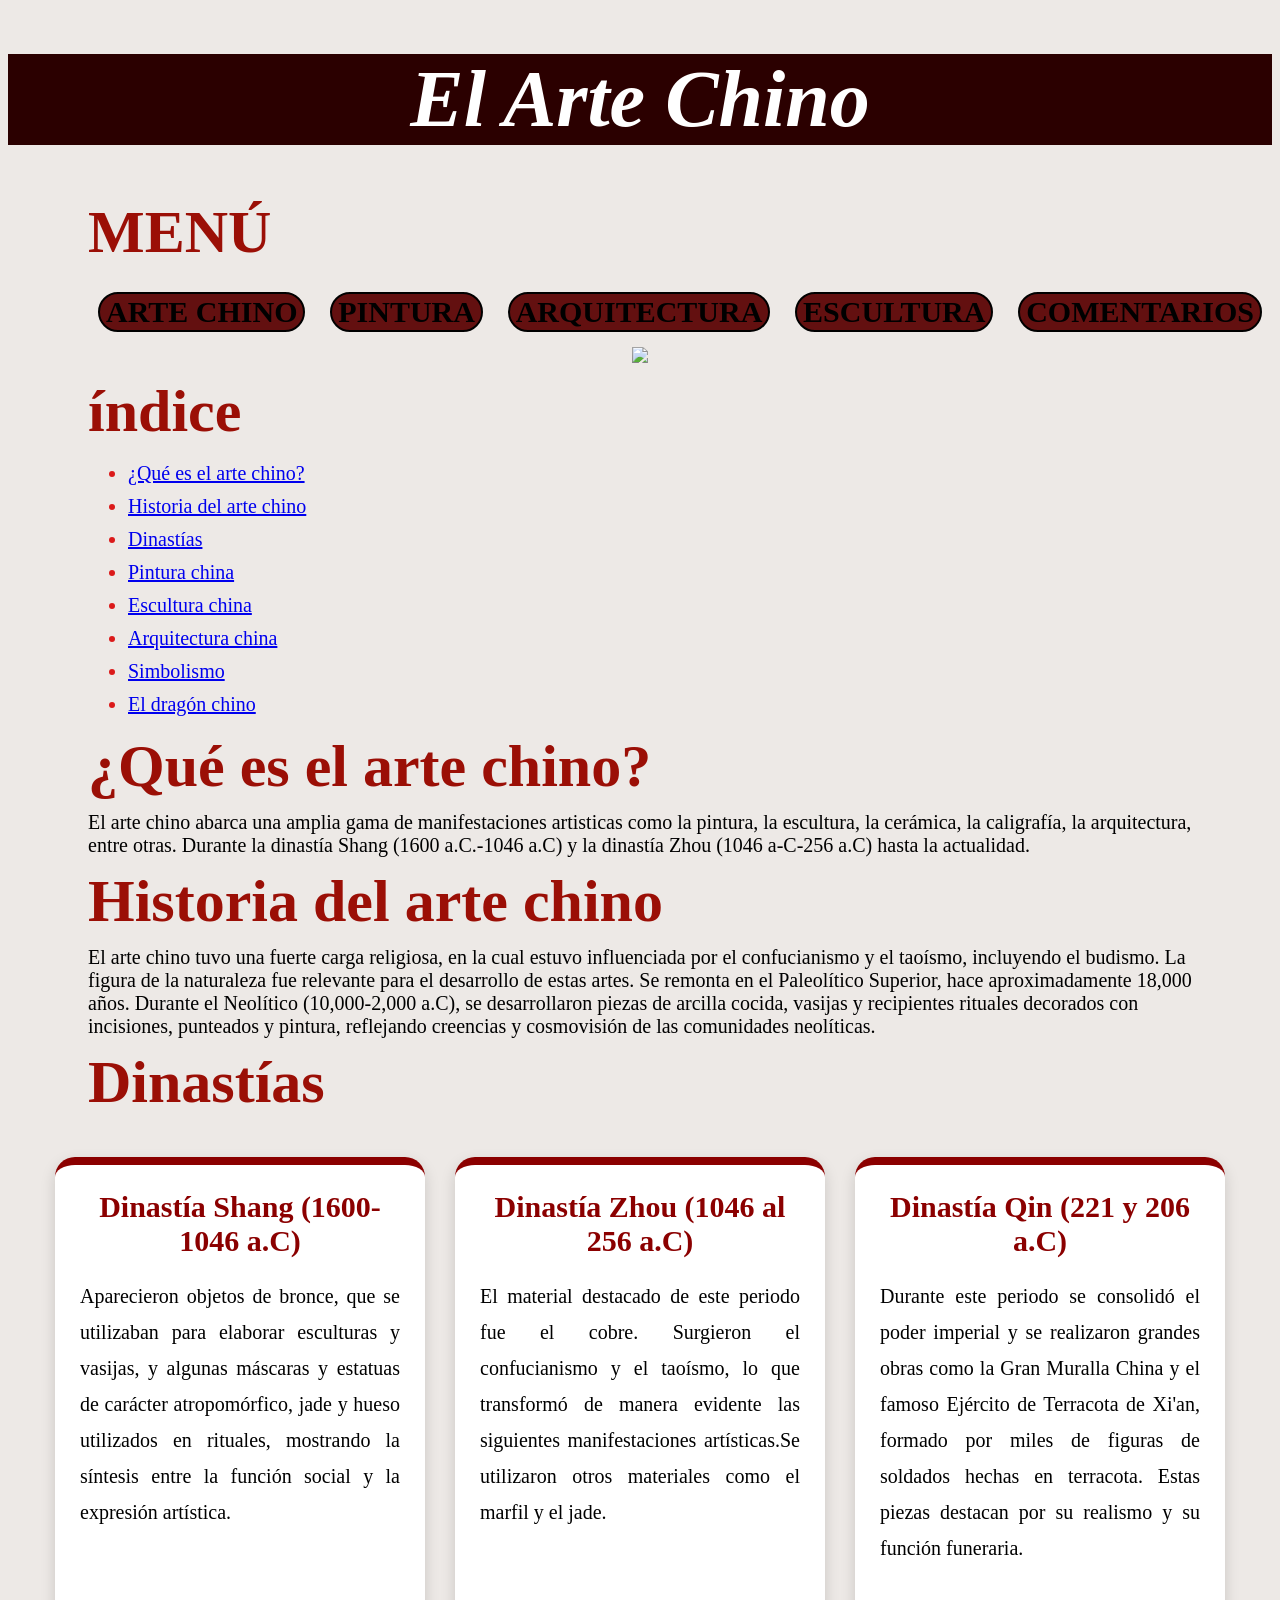
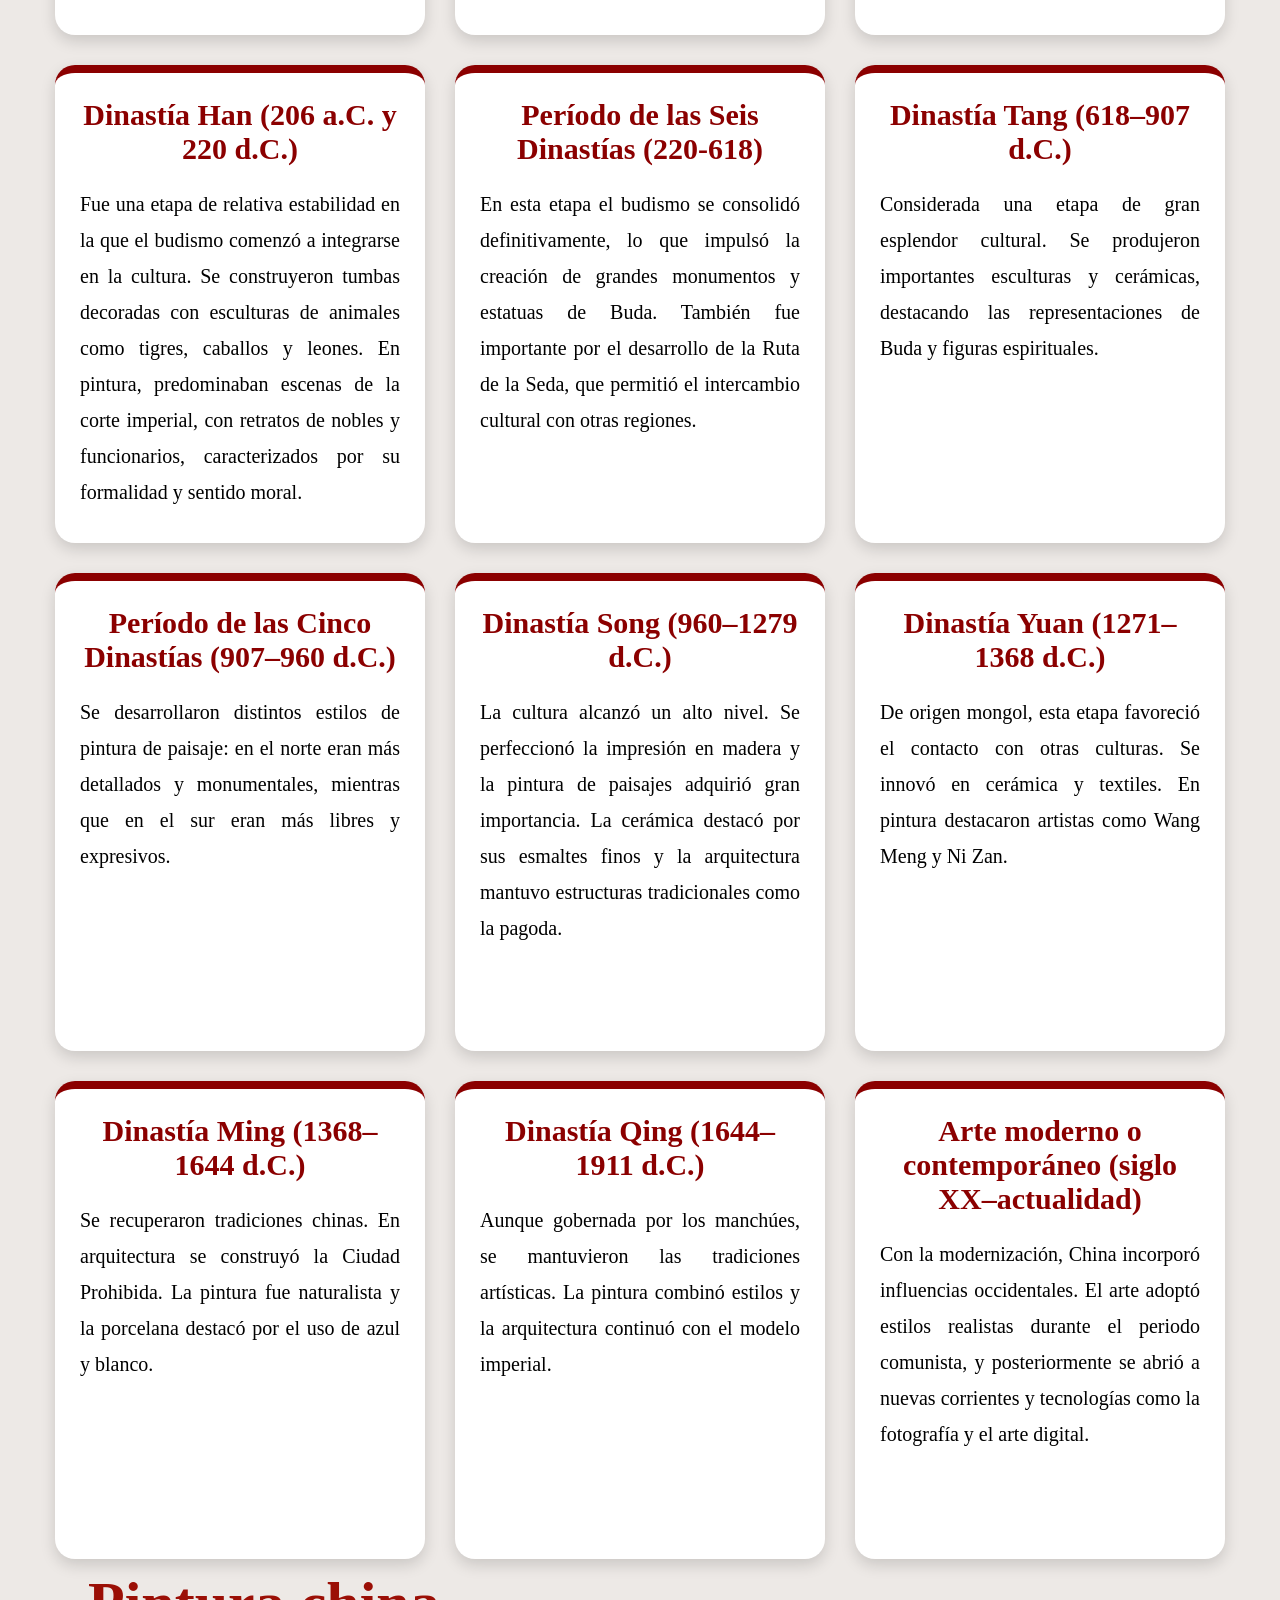
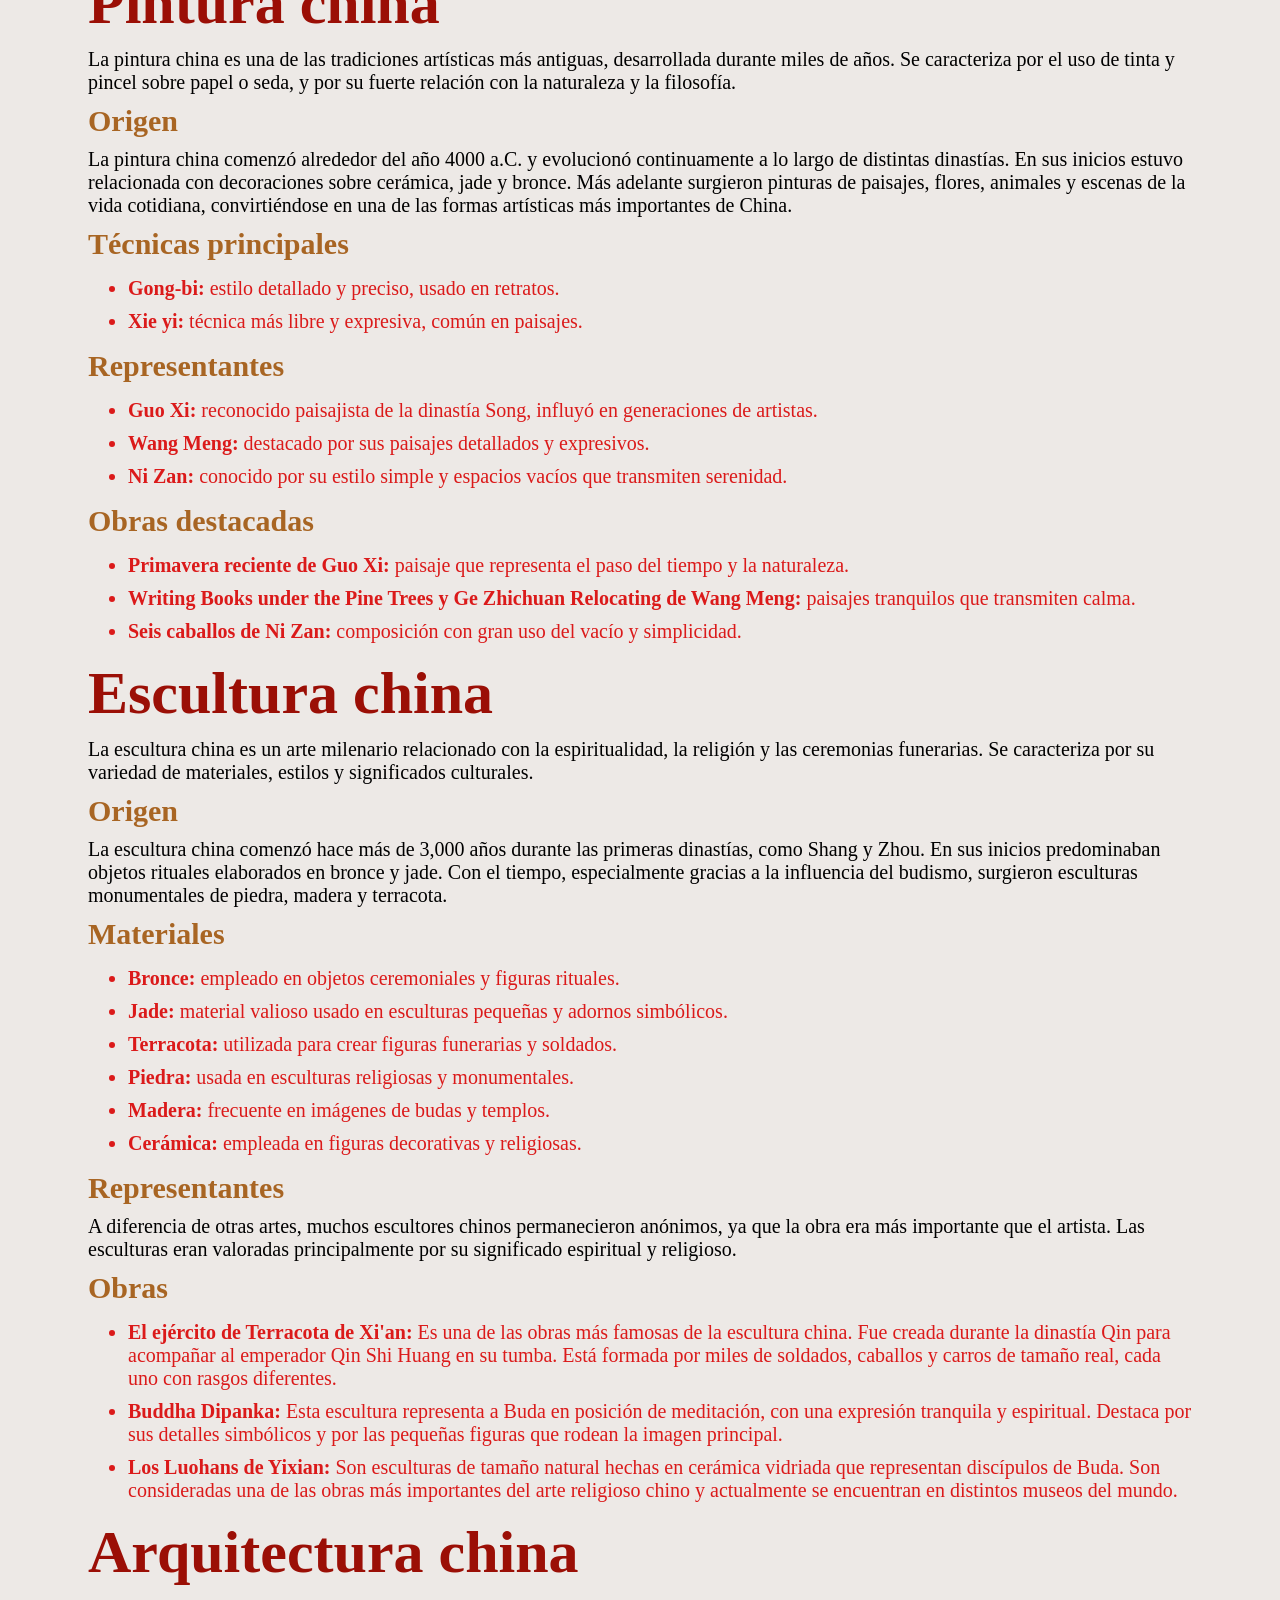
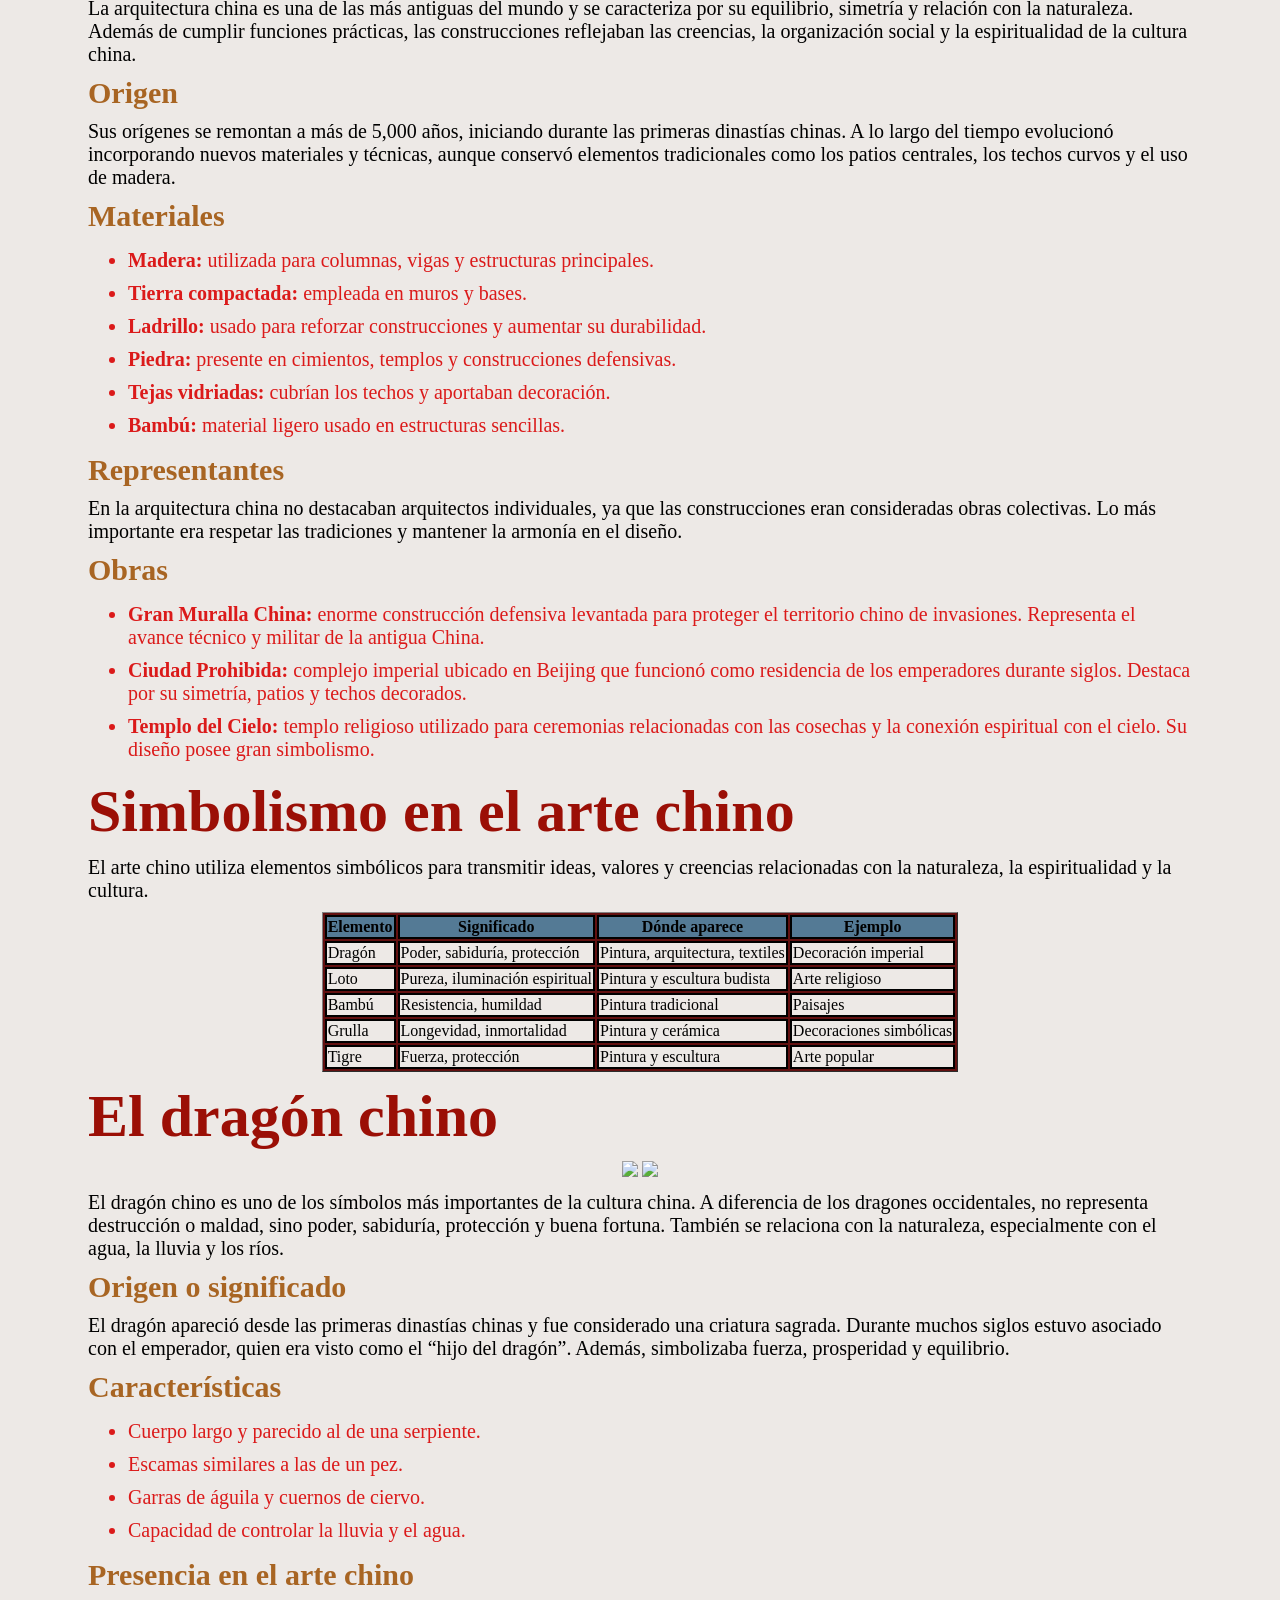
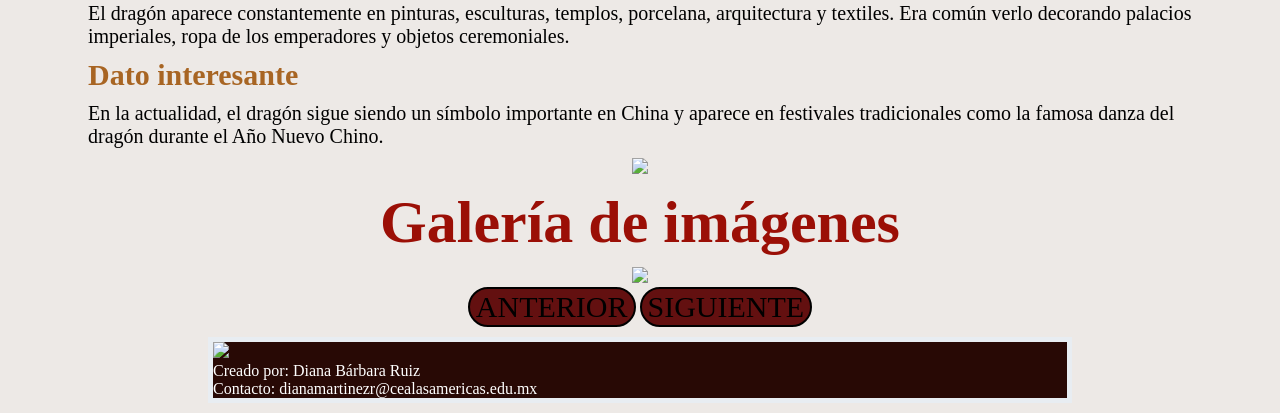
==== index.html @ c77470b2 "Add files via upload" ====
<!DOCTYPE html>
<html>
    <head>
        <title>El Arte Chino</title>
          <link rel="stylesheet" href="css-style.css">
          <script src="js-script.js"></script>
    </head>
    <body>
        <header>
            <h1 align="center"><b><i>El Arte Chino</i></b></h1>
        <h2>MENÚ</h2>
        <div class="btn">
            <a href="index.html"><button><b>ARTE CHINO</b></button></a>
            <a href="PINTURA.html"><button><b>PINTURA</b></button></a>
            <a href="ARQUITECTURA.html"><button><b>ARQUITECTURA</b></button></a>
            <a href="ESCULTURA.html"><button><b>ESCULTURA</b></button></a>
            <a href="CONTACTO Y COMENTARIOS.html"><button><b>COMENTARIOS</b></button></a>
            </div>
        <div text align="center">
        <img src="img\Dragon's Majesty.jpg" width="350">
        </div>
        <h2>índice</h2>
        <nav>
            <ul>
            <li><a href="#arte">¿Qué es el arte chino?</a></li>
            <li><a href="#historia">Historia del arte chino</a></li>
            <li><a href="#dinastías">Dinastías</a></li>
            <li><a href="#pintura">Pintura china</a></li>
            <li><a href="#escultura">Escultura china</a></li>
            <li><a href="#arquitectura">Arquitectura china</a></li>
            <li><a href="#simbolismo">Simbolismo</a></li>
            <li><a href="dragón">El dragón chino</a></li>
            </ul>
        </nav>
        </header>
        <main>
            <section id="arte">
                <h2>¿Qué es el arte chino?</h2>
                <p>El arte chino abarca una amplia gama de manifestaciones artisticas como la pintura, la escultura, la cerámica, la caligrafía, la arquitectura, entre otras. Durante la dinastía Shang (1600 a.C.-1046 a.C) y la dinastía Zhou (1046 a-C-256 a.C) hasta la actualidad.</p>
            </section>
            <section id="historia">
                <h2>Historia del arte chino</h2>
                <p>El arte chino tuvo una fuerte carga religiosa, en la cual estuvo influenciada por el confucianismo y el taoísmo, incluyendo el budismo. La figura de la naturaleza fue relevante para el desarrollo de estas artes. Se remonta en el Paleolítico Superior, hace aproximadamente 18,000 años. Durante el Neolítico (10,000-2,000 a.C), se desarrollaron piezas de arcilla cocida, vasijas y recipientes rituales decorados con incisiones, punteados y pintura, reflejando creencias y cosmovisión de las comunidades neolíticas.</p>
            </section>
            <section id="dinastías">
                <h2>Dinastías</h2>
                <div class="contenedor">
            <article class="box">
                <h4>Dinastía Shang (1600-1046 a.C)</h4>
                <p>Aparecieron objetos de bronce, que se utilizaban para elaborar esculturas y vasijas, y algunas máscaras y estatuas de carácter atropomórfico, jade y hueso utilizados en rituales, mostrando la síntesis entre la función social y la expresión artística.</p>
            </article>
            <article class="box">
                <h4>Dinastía Zhou (1046 al 256 a.C)</h4>
                <p>El material destacado de este periodo fue el cobre. Surgieron el confucianismo y el taoísmo, lo que transformó de manera evidente las siguientes manifestaciones artísticas.Se utilizaron otros materiales como el marfil y el jade.</p>
            </article>
            <article class="box">
                <h4>Dinastía Qin (221 y 206 a.C)</h4>
                <p>Durante este periodo se consolidó el poder imperial y se realizaron grandes obras como la Gran Muralla China y el famoso Ejército de Terracota de Xi'an, formado por miles de figuras de soldados hechas en terracota. Estas piezas destacan por su realismo y su función funeraria.</p>
            </article>
            <article class="box">
                <h4>Dinastía Han (206 a.C. y 220 d.C.)</h4>
                <p>Fue una etapa de relativa estabilidad en la que el budismo comenzó a integrarse en la cultura. Se construyeron tumbas decoradas con esculturas de animales como tigres, caballos y leones. En pintura, predominaban escenas de la corte imperial, con retratos de nobles y funcionarios, caracterizados por su formalidad y sentido moral.</p>
            </article>
            <article class="box">
                <h4>Período de las Seis Dinastías (220-618)</h4>
                <p>En esta etapa el budismo se consolidó definitivamente, lo que impulsó la creación de grandes monumentos y estatuas de Buda. También fue importante por el desarrollo de la Ruta de la Seda, que permitió el intercambio cultural con otras regiones.</p>
            </article>
            <article class="box">
                <h4>Dinastía Tang (618–907 d.C.)</h4>
                <p>Considerada una etapa de gran esplendor cultural. Se produjeron importantes esculturas y cerámicas, destacando las representaciones de Buda y figuras espirituales.</p>
            </article>
            <article class="box">
                <h4>Período de las Cinco Dinastías (907–960 d.C.)</h4>
                <p>Se desarrollaron distintos estilos de pintura de paisaje: en el norte eran más detallados y monumentales, mientras que en el sur eran más libres y expresivos.</p>
            </article>
            <article class="box">
                <h4>Dinastía Song (960–1279 d.C.)</h4>
                <p>La cultura alcanzó un alto nivel. Se perfeccionó la impresión en madera y la pintura de paisajes adquirió gran importancia. La cerámica destacó por sus esmaltes finos y la arquitectura mantuvo estructuras tradicionales como la pagoda.</p>
            </article>
            <article class="box">
                <h4>Dinastía Yuan (1271–1368 d.C.)</h4>
                <p>De origen mongol, esta etapa favoreció el contacto con otras culturas. Se innovó en cerámica y textiles. En pintura destacaron artistas como Wang Meng y Ni Zan.</p>
            </article>
            <article class="box">
                <h4>Dinastía Ming (1368–1644 d.C.)</h4>
                <p>Se recuperaron tradiciones chinas. En arquitectura se construyó la Ciudad Prohibida. La pintura fue naturalista y la porcelana destacó por el uso de azul y blanco.</p>
            </article>
            <article class="box">
                <h4>Dinastía Qing (1644–1911 d.C.)</h4>
                <p>Aunque gobernada por los manchúes, se mantuvieron las tradiciones artísticas. La pintura combinó estilos y la arquitectura continuó con el modelo imperial.</p>
            </article>
            <article class="box">
                <h4>Arte moderno o contemporáneo (siglo XX–actualidad)</h4>
                <p>Con la modernización, China incorporó influencias occidentales. El arte adoptó estilos realistas durante el periodo comunista, y posteriormente se abrió a nuevas corrientes y tecnologías como la fotografía y el arte digital.</p>
            </article>
                </div>
            </section>
            <section id="pintura">
             <h2>Pintura china</h2>
             <p>La pintura china es una de las tradiciones artísticas más antiguas, desarrollada durante miles de años. Se caracteriza por el uso de tinta y pincel sobre papel o seda, y por su fuerte relación con la naturaleza y la filosofía.</p>
             <h4>Origen</h4>
             <p>La pintura china comenzó alrededor del año 4000 a.C. y evolucionó continuamente a lo largo de distintas dinastías. En sus inicios estuvo relacionada con decoraciones sobre cerámica, jade y bronce. Más adelante surgieron pinturas de paisajes, flores, animales y escenas de la vida cotidiana, convirtiéndose en una de las formas artísticas más importantes de China.</p>
            <article>
             <h4>Técnicas principales</h4>
             <ul>
                <li><b>Gong-bi:</b> estilo detallado y preciso, usado en retratos.</li>
                <li><b>Xie yi:</b> técnica más libre y expresiva, común en paisajes.</li>
             </ul>
            <h4>Representantes</h4>
            <ul>
                <li><b>Guo Xi:</b> reconocido paisajista de la dinastía Song, influyó en generaciones de artistas.</li>
                <li><b>Wang Meng:</b> destacado por sus paisajes detallados y expresivos.</li>
                <li><b>Ni Zan:</b> conocido por su estilo simple y espacios vacíos que transmiten serenidad.</li>
            </ul>
            <h4>Obras destacadas</h4>
            <ul>
                <li><b>Primavera reciente de Guo Xi:</b> paisaje que representa el paso del tiempo y la naturaleza.</li>
                <li><b>Writing Books under the Pine Trees y Ge Zhichuan Relocating de Wang Meng:</b> paisajes tranquilos que transmiten calma.</li>
                <li><b>Seis caballos de Ni Zan:</b> composición con gran uso del vacío y simplicidad.</li>
            </ul>
            </article>
            </section>
            <section id="escultura">
                <h2>Escultura china</h2>
                <p>La escultura china es un arte milenario relacionado con la espiritualidad, la religión y las ceremonias funerarias. Se caracteriza por su variedad de materiales, estilos y significados culturales.</p>
                <h4>Origen</h4>
                <p>La escultura china comenzó hace más de 3,000 años durante las primeras dinastías, como Shang y Zhou. En sus inicios predominaban objetos rituales elaborados en bronce y jade. Con el tiempo, especialmente gracias a la influencia del budismo, surgieron esculturas monumentales de piedra, madera y terracota.</p>
                <h4>Materiales</h4>
                <ul>
                    <li><b>Bronce:</b> empleado en objetos ceremoniales y figuras rituales.</li>
                    <li><b>Jade:</b> material valioso usado en esculturas pequeñas y adornos simbólicos.</li>
                    <li><b>Terracota:</b> utilizada para crear figuras funerarias y soldados.</li>
                    <li><b>Piedra:</b> usada en esculturas religiosas y monumentales.</li>
                    <li><b>Madera:</b> frecuente en imágenes de budas y templos.</li>
                    <li><b>Cerámica:</b> empleada en figuras decorativas y religiosas.</li>
                </ul>
                <h4>Representantes</h4>
                <p>A diferencia de otras artes, muchos escultores chinos permanecieron anónimos, ya que la obra era más importante que el artista. Las esculturas eran valoradas principalmente por su significado espiritual y religioso.</p>
                <h4>Obras</h4>
                <ul>
                    <li><b>El ejército de Terracota de Xi'an:</b> Es una de las obras más famosas de la escultura china. Fue creada durante la dinastía Qin para acompañar al emperador Qin Shi Huang en su tumba. Está formada por miles de soldados, caballos y carros de tamaño real, cada uno con rasgos diferentes.</li>
                    <li><b>Buddha Dipanka:</b> Esta escultura representa a Buda en posición de meditación, con una expresión tranquila y espiritual. Destaca por sus detalles simbólicos y por las pequeñas figuras que rodean la imagen principal.</li>
                    <li><b>Los Luohans de Yixian:</b> Son esculturas de tamaño natural hechas en cerámica vidriada que representan discípulos de Buda. Son consideradas una de las obras más importantes del arte religioso chino y actualmente se encuentran en distintos museos del mundo.</li>
                </ul>
            </section>
            <section id="arquitectura">
                <h2>Arquitectura china</h2>
                <p>La arquitectura china es una de las más antiguas del mundo y se caracteriza por su equilibrio, simetría y relación con la naturaleza. Además de cumplir funciones prácticas, las construcciones reflejaban las creencias, la organización social y la espiritualidad de la cultura china.</p>
                <h4>Origen</h4>
                <p>Sus orígenes se remontan a más de 5,000 años, iniciando durante las primeras dinastías chinas. A lo largo del tiempo evolucionó incorporando nuevos materiales y técnicas, aunque conservó elementos tradicionales como los patios centrales, los techos curvos y el uso de madera.</p>
                <h4>Materiales</h4>
                <ul>
                    <li><b>Madera:</b> utilizada para columnas, vigas y estructuras principales.</li>
                    <li><b>Tierra compactada:</b> empleada en muros y bases.</li>
                    <li><b>Ladrillo:</b> usado para reforzar construcciones y aumentar su durabilidad.</li>
                    <li><b>Piedra:</b> presente en cimientos, templos y construcciones defensivas.</li>
                    <li><b>Tejas vidriadas:</b> cubrían los techos y aportaban decoración.</li>
                    <li><b>Bambú:</b> material ligero usado en estructuras sencillas.</li>
                </ul>
                <h4>Representantes</h4>
                <p>En la arquitectura china no destacaban arquitectos individuales, ya que las construcciones eran consideradas obras colectivas. Lo más importante era respetar las tradiciones y mantener la armonía en el diseño.</p>
                <h4>Obras</h4>
                <ul>
                    <li><b>Gran Muralla China:</b> enorme construcción defensiva levantada para proteger el territorio chino de invasiones. Representa el avance técnico y militar de la antigua China.</li>
                    <li><b>Ciudad Prohibida:</b> complejo imperial ubicado en Beijing que funcionó como residencia de los emperadores durante siglos. Destaca por su simetría, patios y techos decorados.</li>
                    <li><b>Templo del Cielo:</b> templo religioso utilizado para ceremonias relacionadas con las cosechas y la conexión espiritual con el cielo. Su diseño posee gran simbolismo.</li>
                </ul>
            </section>
            <section id="simbolismo">
                <h2>Simbolismo en el arte chino</h2>
                <p>El arte chino utiliza elementos simbólicos para transmitir ideas, valores y creencias relacionadas con la naturaleza, la espiritualidad y la cultura.</p>
            <div align="center">
                <table border="1">
                <tr>
                    <th>Elemento</th>
                    <th>Significado</th>
                    <th>Dónde aparece</th>
                    <th>Ejemplo</th>
                </tr>
                <tr>
                    <td>Dragón</td>
                    <td>Poder, sabiduría, protección</td>
                    <td>Pintura, arquitectura, textiles</td>
                    <td>Decoración imperial</td>
                </tr>
                <tr>
                    <td>Loto</td>
                    <td>Pureza, iluminación espiritual</td>
                    <td>Pintura y escultura budista</td>
                    <td>Arte religioso</td>
                </tr>
                <tr>
                    <td>Bambú</td>
                    <td>Resistencia, humildad</td>
                    <td>Pintura tradicional</td>
                    <td>Paisajes</td>
                </tr>
                <tr>
                    <td>Grulla</td>
                    <td>Longevidad, inmortalidad</td>
                    <td>Pintura y cerámica</td>
                    <td>Decoraciones simbólicas</td>
                </tr>
                <tr>
                    <td>Tigre</td>
                    <td>Fuerza, protección</td>
                    <td>Pintura y escultura</td>
                    <td>Arte popular</td>
                </tr>
            </table>
            </div>
            </section>
            <section id="dragon">
                <h2>El dragón chino</h2>
                <div text align="center">
                    <img src="img\Chinese Dragon Painting Images – Browse 35,009 Stock Photos, Vectors, and Video.jpg"" width="670">
                    <img src="img\Dragon sculpture made of wood found along the famous Kuanzhai Alleys in Chengdu, Sichuan province, China - by David Davis.jpg" width="250">
                </div>
                <p>El dragón chino es uno de los símbolos más importantes de la cultura china. A diferencia de los dragones occidentales, no representa destrucción o maldad, sino poder, sabiduría, protección y buena fortuna. También se relaciona con la naturaleza, especialmente con el agua, la lluvia y los ríos.</p>
                <h4>Origen o significado</h4>
                <p>El dragón apareció desde las primeras dinastías chinas y fue considerado una criatura sagrada. Durante muchos siglos estuvo asociado con el emperador, quien era visto como el “hijo del dragón”. Además, simbolizaba fuerza, prosperidad y equilibrio.</p>
                <h4>Características</h4>
                <ul>
                    <li>Cuerpo largo y parecido al de una serpiente.</li>
                    <li>Escamas similares a las de un pez.</li>
                    <li>Garras de águila y cuernos de ciervo.</li>
                    <li>Capacidad de controlar la lluvia y el agua.</li>
                </ul>
                <h4>Presencia en el arte chino</h4>
                <p>El dragón aparece constantemente en pinturas, esculturas, templos, porcelana, arquitectura y textiles. Era común verlo decorando palacios imperiales, ropa de los emperadores y objetos ceremoniales.</p>
                <h4>Dato interesante</h4>
                <p>En la actualidad, el dragón sigue siendo un símbolo importante en China y aparece en festivales tradicionales como la famosa danza del dragón durante el Año Nuevo Chino.</p>
                <div text align="center">
                    <img src="img\kadugodi.jpg" width="550">
            
                <div class="galeria">
                <h2>Galería de imágenes</h2>
                <img id="ImagenPrincipal" class="imagen-principal" src=" img/descarga (4).jpg" height="380">
                <div class="controles">
                    <button id="btnAnterior">ANTERIOR</button>
                    <button id="btnSiguiente">SIGUIENTE</button>
                </div>
            </div>
            </div>
            </section>
        </main>
        <footer>
            <div class="pie">
            <img class="logo" src="img\Logo.png" width="200px">
            <div class="textpie">
            Creado por: Diana Bárbara Ruiz<br>
            Contacto: dianamartinezr@cealasamericas.edu.mx<br>
            </div>
            </div>
        </footer>
    </body>
</html>
---- css-style.css ----
h1 {
    color: white;
    font-family: Ovo;
    font-size: 80px;
    background-color: #2b0000;
}
p {
    font-family: Times New Roman;
    margin: 10px 80px ;
    font-size: 20px;
}

h2 {
    color:#9B0F06;
    font-family: Catchy Mager;
    margin: 10px 80px ;
    font-size:60px;
}
h3 {
    color:#DB1A1A;
    font-family: Ovo;
    margin: 10px 80px;
    font-size: 25px;
}
h4 {
    color: #A86523;
    font-family: Ovo;
    margin: 10px 80px;
    font-size: 30px;
}
li {
    color: #DB1A1A;
    font-family:Catchy Mager;
    margin: 10px 80px;
    font-size: 20px;
}
footer {
    background-color: #280905;
    color: white;
    font-family:Cambria, Cochin, Georgia, Times, 'Times New Roman', serif;
    margin: 10px 200px;
    border: 5px solid #E8EDF2;
}
header {
    background-color: #EDE9E6;
}
body {
    background-color: #EDE9E6;
}
table{
    margin: 10px 100px;
    background-color: #631010;
}
th{
    border: 2px solid black;
    background-color: #547A95;
}
td{
    border: 2px solid black;
    background-color: #EDE9E6;
}
.contenedor{
    display: flex;
    flex-wrap: wrap;
    justify-content: center;
    gap: 30px;
    margin-top: 40px;
}
.box{
    width: 320px;
    min-height: 420px;
    background-color: white;
    padding: 25px;
    border-radius: 20px;
    box-shadow: 0 6px 15px rgba(0,0,0,0.15);
    transition: 0.3s;
    border-top: 8px solid #8b0000;
}
.box:hover{
    transform: translateY(-8px);
}
.box h3{
    color: #8b0000;
    font-size: 30px;
    margin-bottom: 15px;
    text-align: center;
}
.box h4{
    color: #8b0000;
    font-size: 30px;
    margin-bottom: 15px;
    text-align: center;
    margin: 0;
}
.box p{
    text-align: justify;
    line-height: 1.8;
    font-size: 20px;
    margin: 0;
    margin-top: 20px;
}
button{
    background-color: #631010;
    font-size: 30px;
    border: 2px solid black;
    cursor:pointer;
    font-family:Cambria, Cochin, Georgia, Times, 'Times New Roman', serif;
    border-radius: 25px;
}
.btn{
    display: flex;
    flex-direction: row;
    height: 50px;
    padding: 10px 10px;
    margin-left: 80px;
    justify-content: space-between;
    align-items:center;
    align-content: center;
}
input{
    background-color: #631010;
    font-family: 'Times New Roman', Times, serif;
    font-size: 20px;
    color: white;
    padding: 5px;
    border: 2px solid black;
    border-radius: 25px;

}
textarea{
    background-color: #631010;
    font-family: 'Times New Roman', Times, serif;
    font-size: 20px;
    color: white;
    padding: 20px;
    width: 80%;
    border: 2px solid black;
    border-radius: 25px;
}
form button{
    background-color: #8b0000;
    font-size: 20px;
    border: 2px solid black;
    cursor:pointer;
    font-family: Cambria, Cochin, Georgia, Times, 'Times New Roman', serif;
    margin-left: 1000px;
}
fieldset{
    margin: 100px;
    font-family: cursive;
    font-size: 30px;

}
form{
    font-family:Cambria, Cochin, Georgia, Times, 'Times New Roman', serif;
    
}

form input:focus{
    border: 3px solid #285A48;
    outline: none;

}
form textarea:focus{
    border: 3px solid #285A48;
    outline: none;
    
}
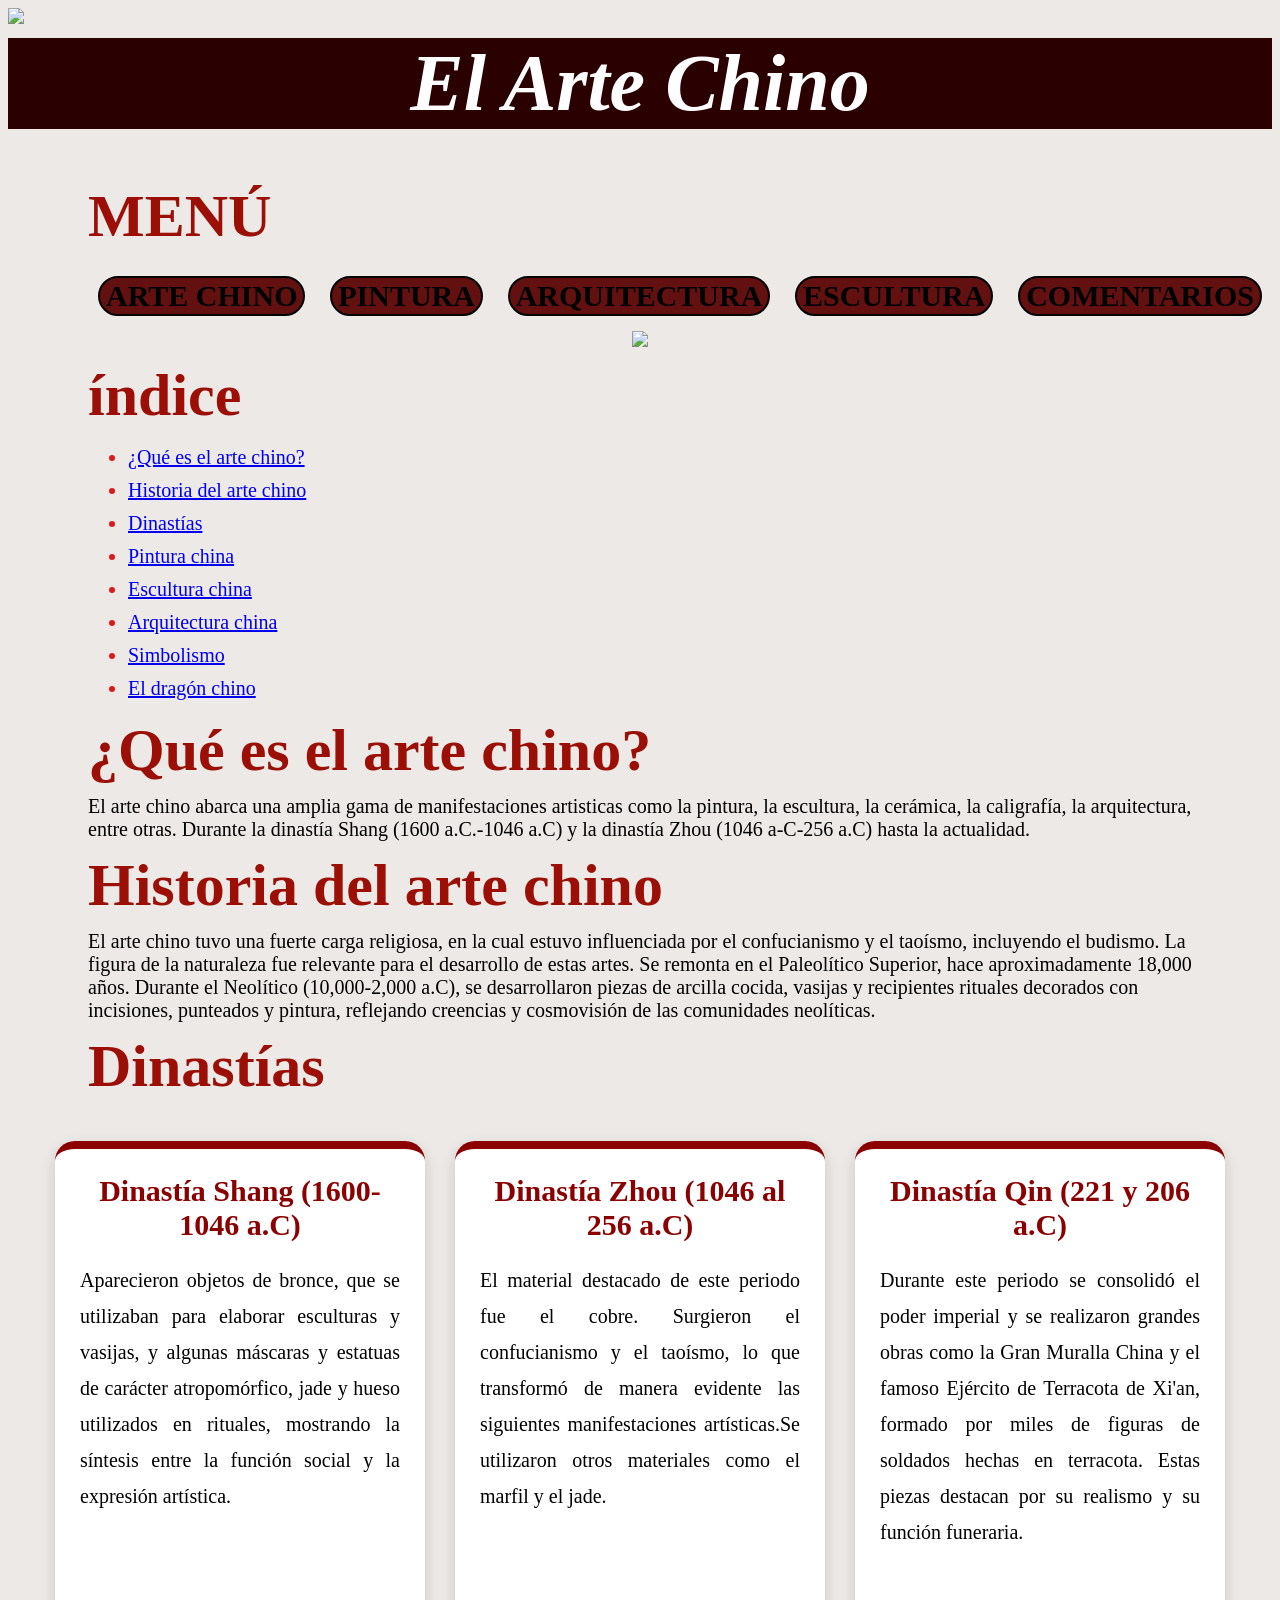
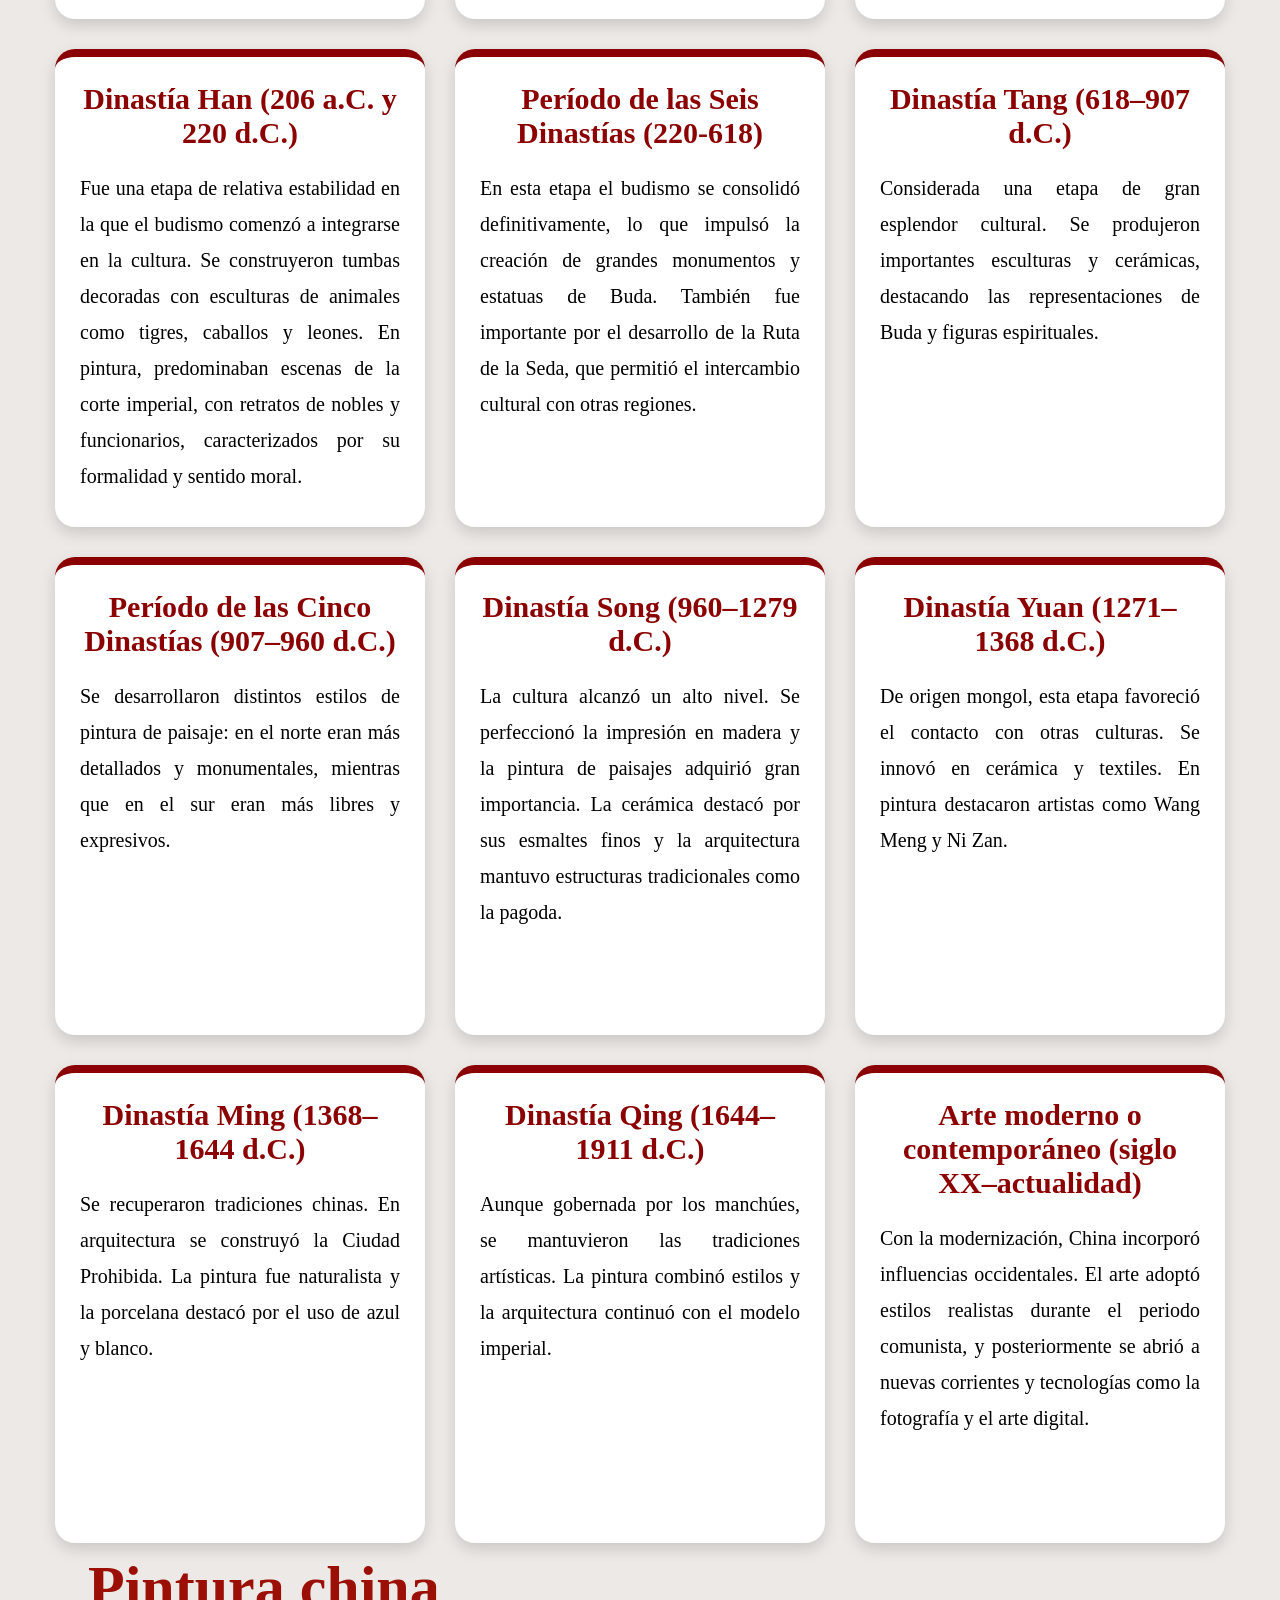
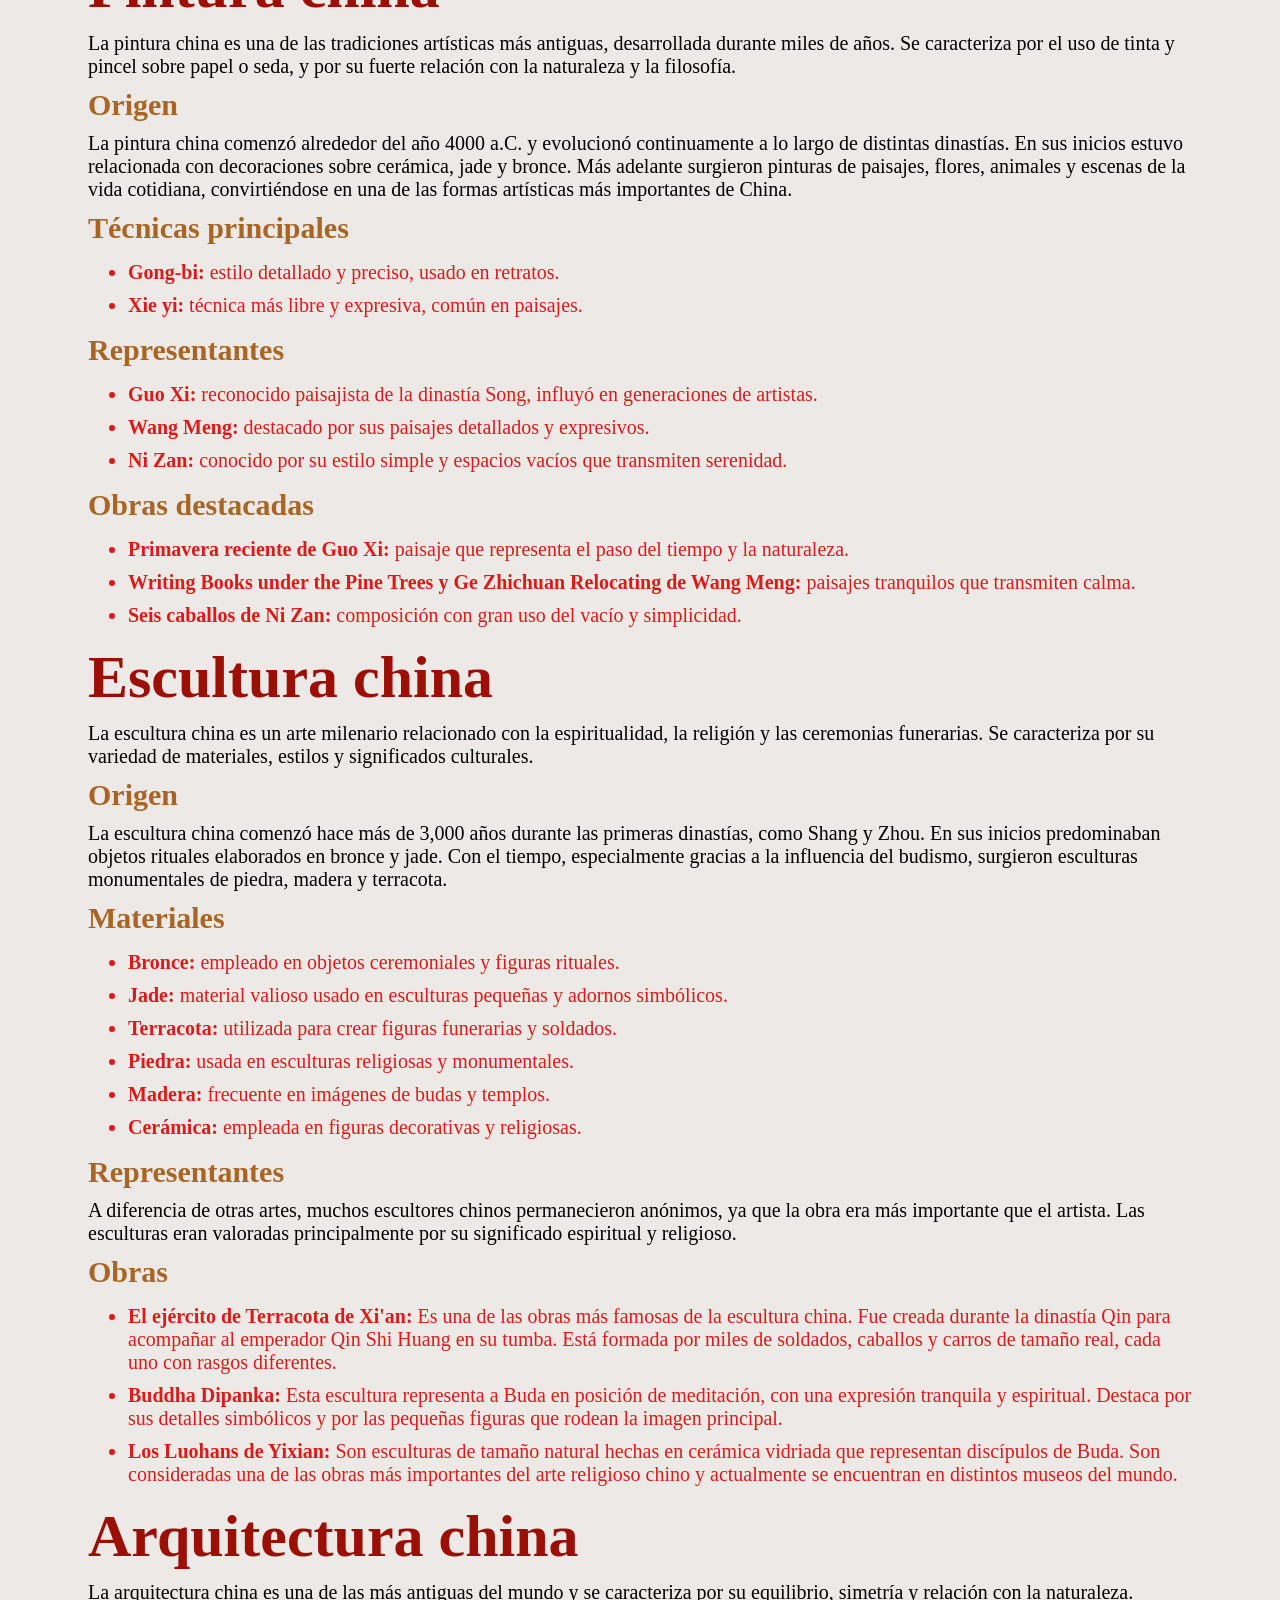
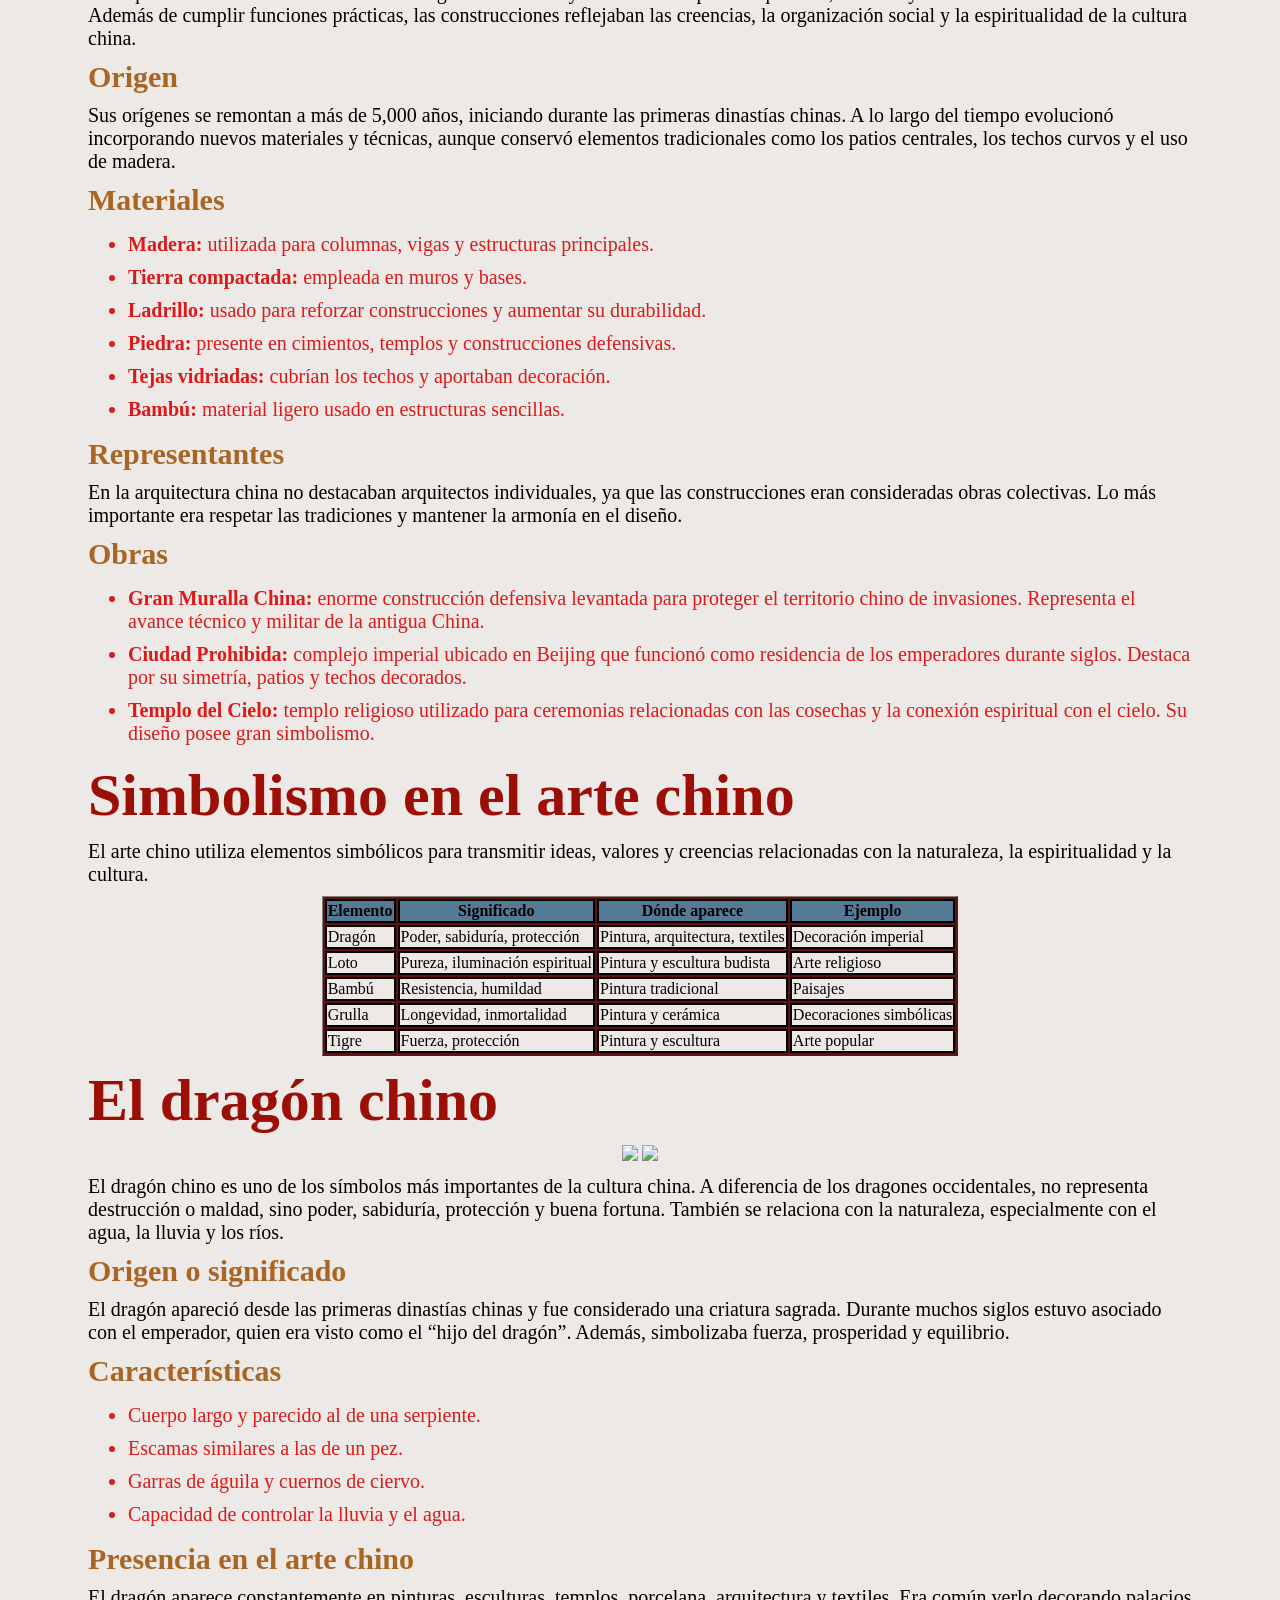
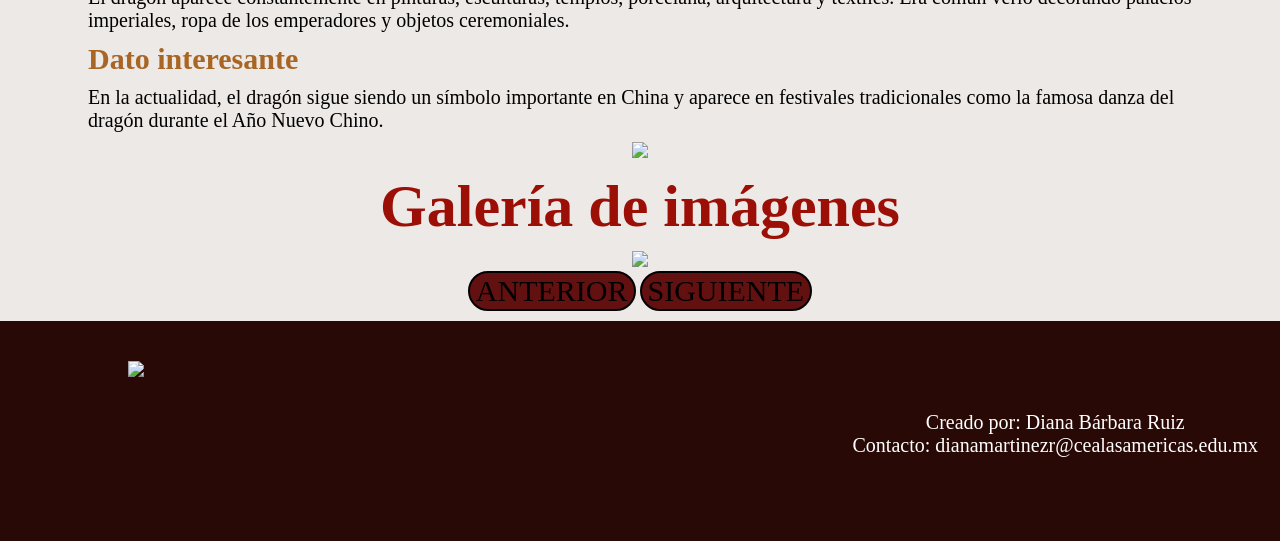
==== commit 21c144d7: "Add files via upload" ====
--- a/index.html
+++ b/index.html
@@ -4,9 +4,11 @@
         <title>El Arte Chino</title>
           <link rel="stylesheet" href="css-style.css">
           <script src="js-script.js"></script>
+          <link rel="icon" href="img\Logo 3.png">
     </head>
     <body>
         <header>
+            <img class="marca" src="img\Logo 2.png" width="200px">
             <h1 align="center"><b><i>El Arte Chino</i></b></h1>
         <h2>MENÚ</h2>
         <div class="btn">
--- a/css-style.css
+++ b/css-style.css
@@ -3,6 +3,7 @@
     font-family: Ovo;
     font-size: 80px;
     background-color: #2b0000;
+    padding-top: 0;
 }
 p {
     font-family: Times New Roman;
@@ -38,8 +39,14 @@
     background-color: #280905;
     color: white;
     font-family:Cambria, Cochin, Georgia, Times, 'Times New Roman', serif;
-    margin: 10px 200px;
     border: 5px solid #E8EDF2;
+    font-size: 20px;
+    text-align: center;
+    height: 200px;
+    width: 1420px;
+    margin: -10px;
+    padding-top:20px;
+    border: 0px;
 }
 header {
     background-color: #EDE9E6;
@@ -165,4 +172,26 @@
     border: 3px solid #285A48;
     outline: none;
     
+}
+.logo{
+    padding: 20px;
+    border: 0;
+    margin-left: 110px;
+}
+.pie{
+    display: flex;
+    justify-content: space-between;
+}
+.textpie{
+    padding: 70px;
+    margin-right: 90px;
+}
+.marca{
+    border: 0px;
+    padding-bottom: 0px;
+    display: block;
+    margin-bottom: -40px;
+}
+.controles{
+    padding-bottom: 20px;
 }
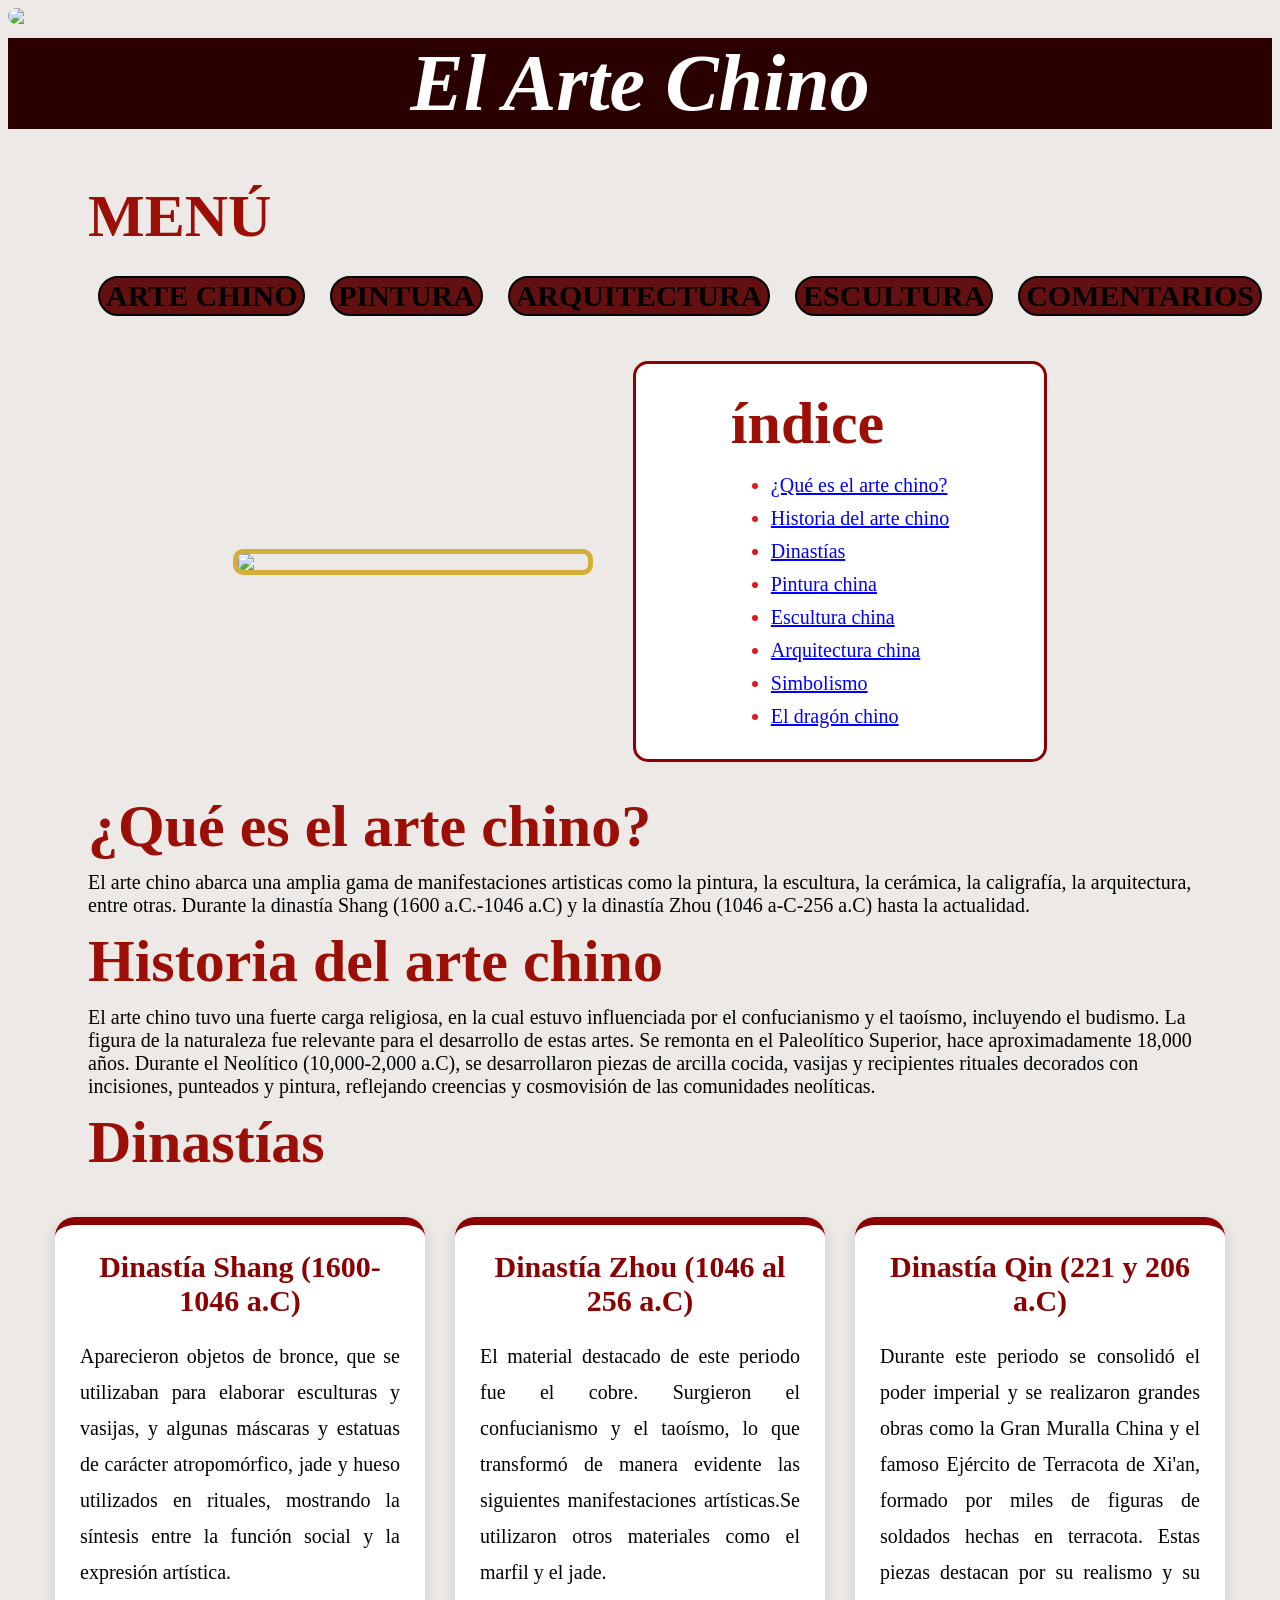
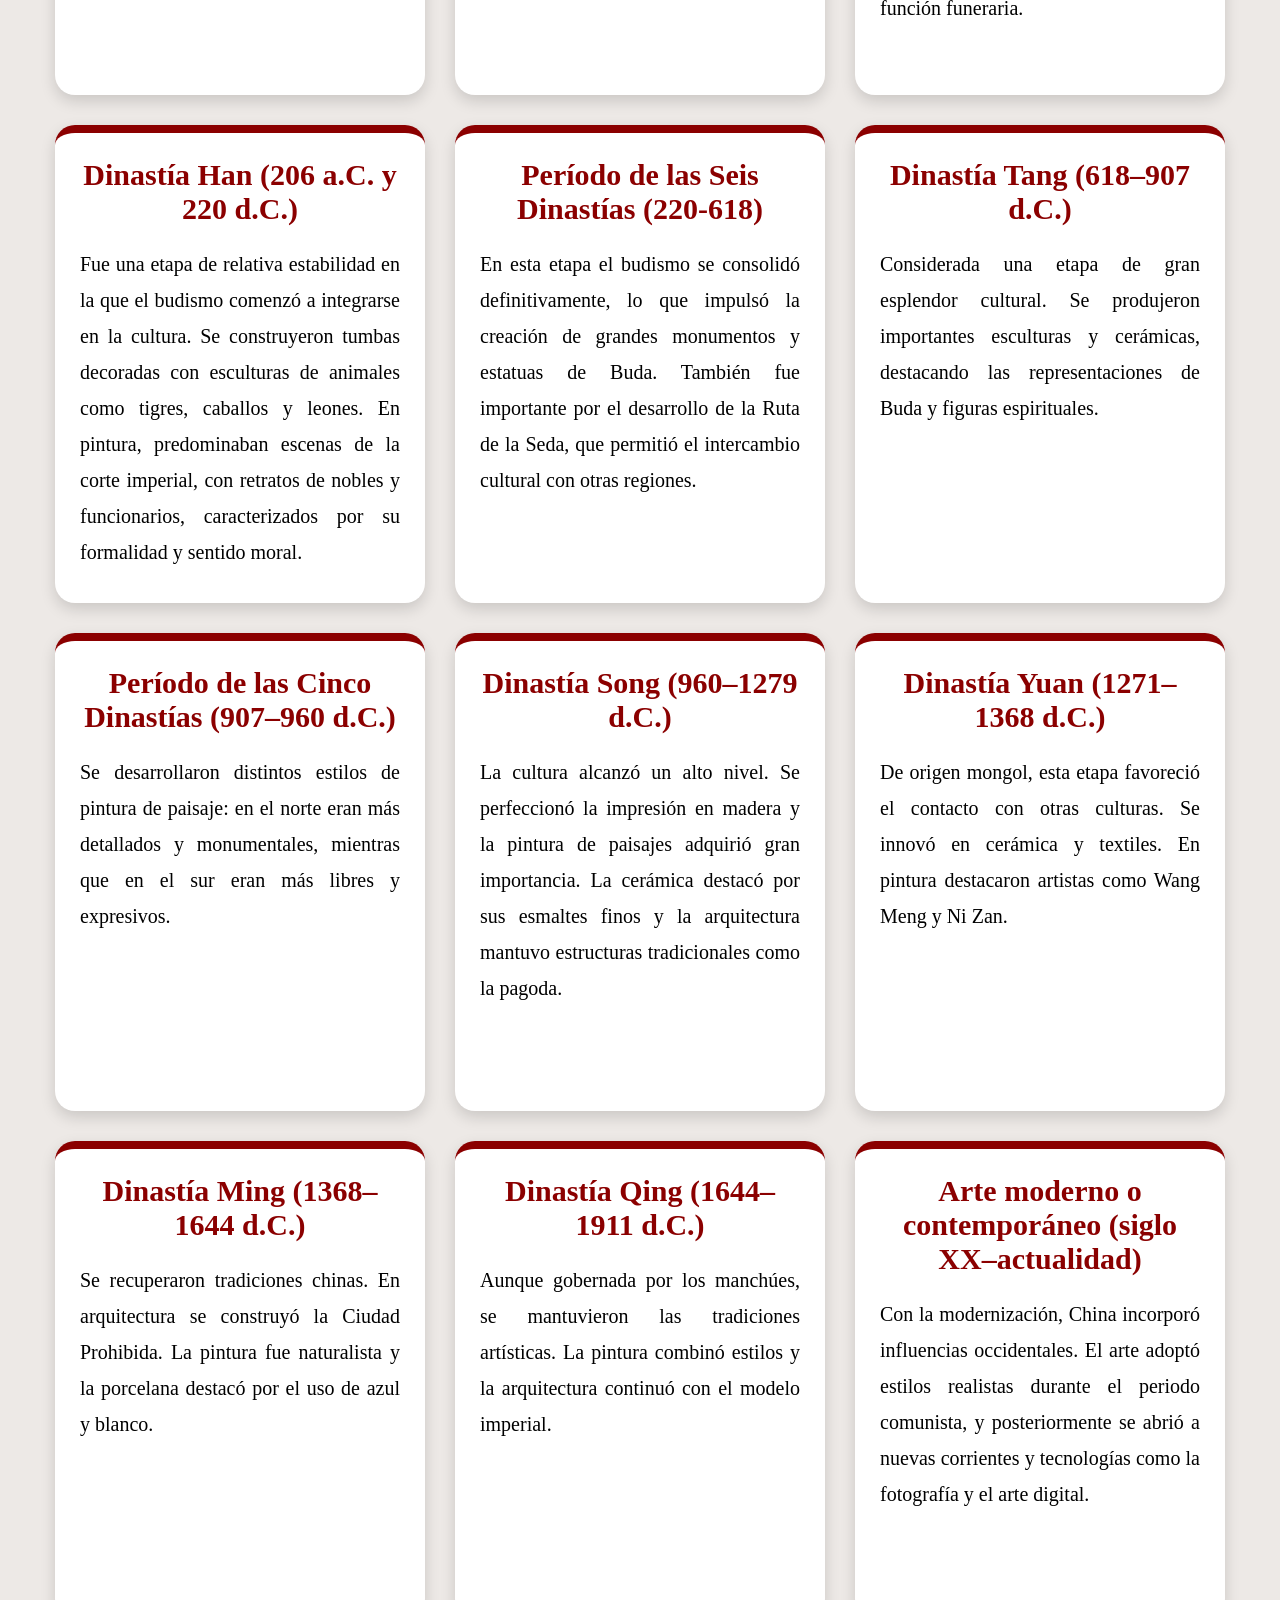
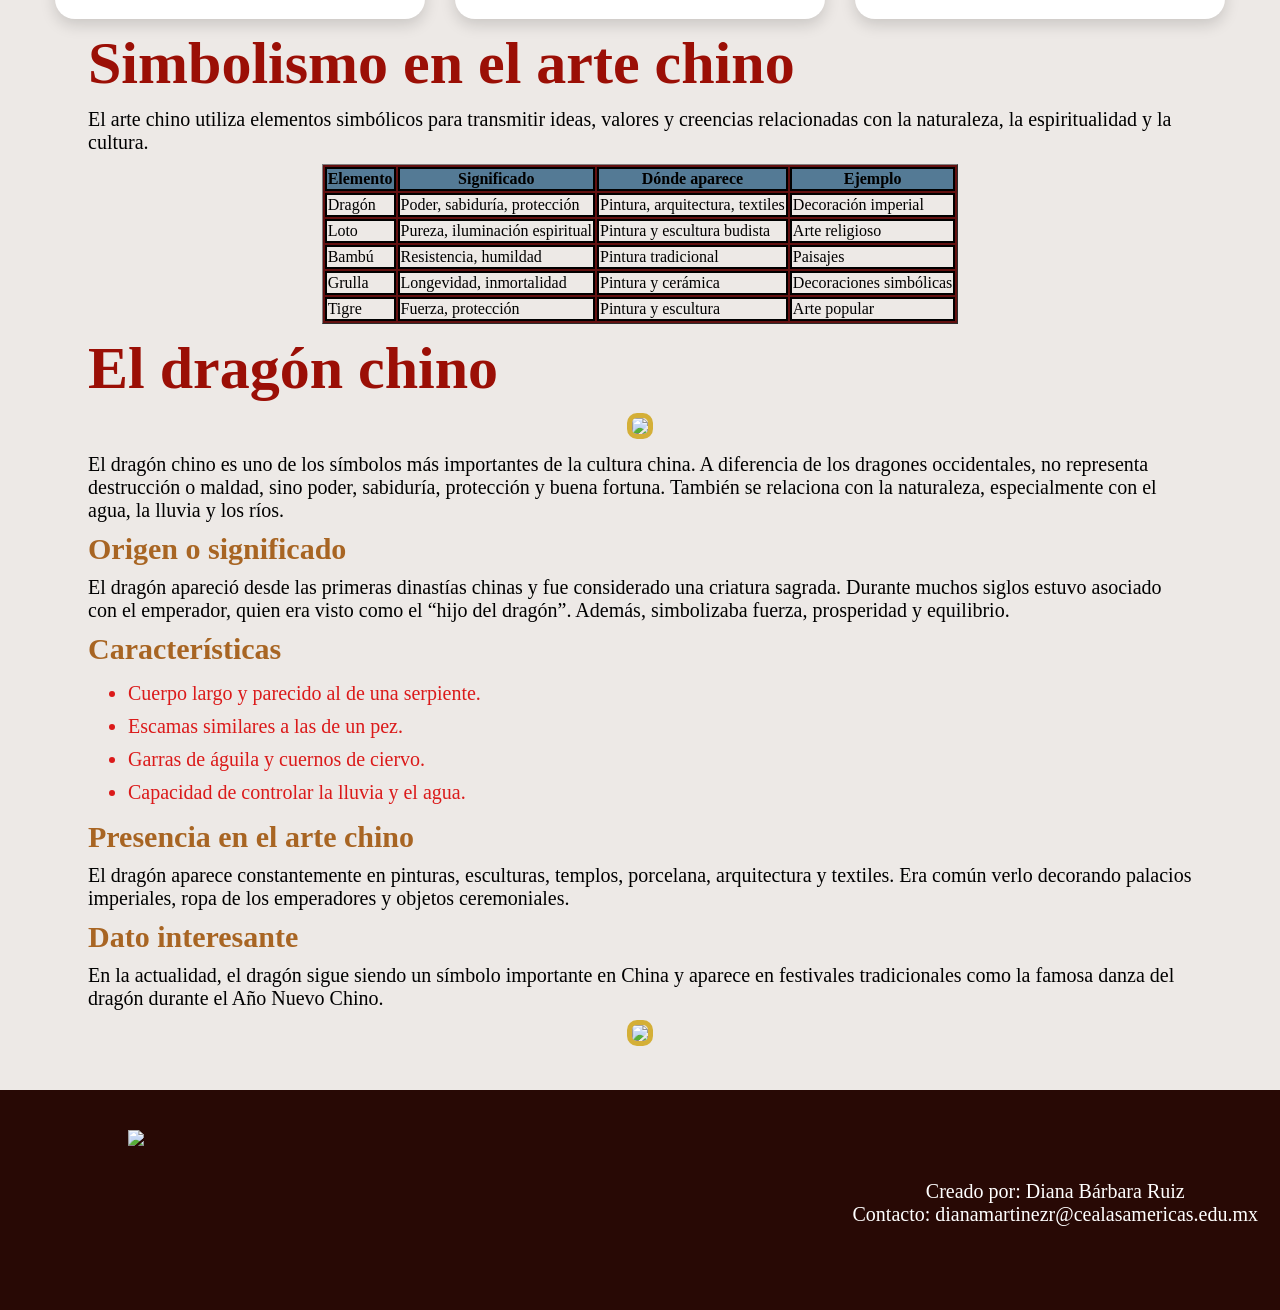
==== commit afb81e0a: "Add files via upload" ====
--- a/index.html
+++ b/index.html
@@ -18,9 +18,9 @@
             <a href="ESCULTURA.html"><button><b>ESCULTURA</b></button></a>
             <a href="CONTACTO Y COMENTARIOS.html"><button><b>COMENTARIOS</b></button></a>
             </div>
-        <div text align="center">
+        <div class="inicio">
         <img src="img\Dragon's Majesty.jpg" width="350">
-        </div>
+        <div class="indice">
         <h2>índice</h2>
         <nav>
             <ul>
@@ -31,9 +31,11 @@
             <li><a href="#escultura">Escultura china</a></li>
             <li><a href="#arquitectura">Arquitectura china</a></li>
             <li><a href="#simbolismo">Simbolismo</a></li>
-            <li><a href="dragón">El dragón chino</a></li>
+            <li><a href="#dragón">El dragón chino</a></li>
             </ul>
         </nav>
+        </div>
+        </div>
         </header>
         <main>
             <section id="arte">
@@ -97,77 +99,6 @@
             </article>
                 </div>
             </section>
-            <section id="pintura">
-             <h2>Pintura china</h2>
-             <p>La pintura china es una de las tradiciones artísticas más antiguas, desarrollada durante miles de años. Se caracteriza por el uso de tinta y pincel sobre papel o seda, y por su fuerte relación con la naturaleza y la filosofía.</p>
-             <h4>Origen</h4>
-             <p>La pintura china comenzó alrededor del año 4000 a.C. y evolucionó continuamente a lo largo de distintas dinastías. En sus inicios estuvo relacionada con decoraciones sobre cerámica, jade y bronce. Más adelante surgieron pinturas de paisajes, flores, animales y escenas de la vida cotidiana, convirtiéndose en una de las formas artísticas más importantes de China.</p>
-            <article>
-             <h4>Técnicas principales</h4>
-             <ul>
-                <li><b>Gong-bi:</b> estilo detallado y preciso, usado en retratos.</li>
-                <li><b>Xie yi:</b> técnica más libre y expresiva, común en paisajes.</li>
-             </ul>
-            <h4>Representantes</h4>
-            <ul>
-                <li><b>Guo Xi:</b> reconocido paisajista de la dinastía Song, influyó en generaciones de artistas.</li>
-                <li><b>Wang Meng:</b> destacado por sus paisajes detallados y expresivos.</li>
-                <li><b>Ni Zan:</b> conocido por su estilo simple y espacios vacíos que transmiten serenidad.</li>
-            </ul>
-            <h4>Obras destacadas</h4>
-            <ul>
-                <li><b>Primavera reciente de Guo Xi:</b> paisaje que representa el paso del tiempo y la naturaleza.</li>
-                <li><b>Writing Books under the Pine Trees y Ge Zhichuan Relocating de Wang Meng:</b> paisajes tranquilos que transmiten calma.</li>
-                <li><b>Seis caballos de Ni Zan:</b> composición con gran uso del vacío y simplicidad.</li>
-            </ul>
-            </article>
-            </section>
-            <section id="escultura">
-                <h2>Escultura china</h2>
-                <p>La escultura china es un arte milenario relacionado con la espiritualidad, la religión y las ceremonias funerarias. Se caracteriza por su variedad de materiales, estilos y significados culturales.</p>
-                <h4>Origen</h4>
-                <p>La escultura china comenzó hace más de 3,000 años durante las primeras dinastías, como Shang y Zhou. En sus inicios predominaban objetos rituales elaborados en bronce y jade. Con el tiempo, especialmente gracias a la influencia del budismo, surgieron esculturas monumentales de piedra, madera y terracota.</p>
-                <h4>Materiales</h4>
-                <ul>
-                    <li><b>Bronce:</b> empleado en objetos ceremoniales y figuras rituales.</li>
-                    <li><b>Jade:</b> material valioso usado en esculturas pequeñas y adornos simbólicos.</li>
-                    <li><b>Terracota:</b> utilizada para crear figuras funerarias y soldados.</li>
-                    <li><b>Piedra:</b> usada en esculturas religiosas y monumentales.</li>
-                    <li><b>Madera:</b> frecuente en imágenes de budas y templos.</li>
-                    <li><b>Cerámica:</b> empleada en figuras decorativas y religiosas.</li>
-                </ul>
-                <h4>Representantes</h4>
-                <p>A diferencia de otras artes, muchos escultores chinos permanecieron anónimos, ya que la obra era más importante que el artista. Las esculturas eran valoradas principalmente por su significado espiritual y religioso.</p>
-                <h4>Obras</h4>
-                <ul>
-                    <li><b>El ejército de Terracota de Xi'an:</b> Es una de las obras más famosas de la escultura china. Fue creada durante la dinastía Qin para acompañar al emperador Qin Shi Huang en su tumba. Está formada por miles de soldados, caballos y carros de tamaño real, cada uno con rasgos diferentes.</li>
-                    <li><b>Buddha Dipanka:</b> Esta escultura representa a Buda en posición de meditación, con una expresión tranquila y espiritual. Destaca por sus detalles simbólicos y por las pequeñas figuras que rodean la imagen principal.</li>
-                    <li><b>Los Luohans de Yixian:</b> Son esculturas de tamaño natural hechas en cerámica vidriada que representan discípulos de Buda. Son consideradas una de las obras más importantes del arte religioso chino y actualmente se encuentran en distintos museos del mundo.</li>
-                </ul>
-            </section>
-            <section id="arquitectura">
-                <h2>Arquitectura china</h2>
-                <p>La arquitectura china es una de las más antiguas del mundo y se caracteriza por su equilibrio, simetría y relación con la naturaleza. Además de cumplir funciones prácticas, las construcciones reflejaban las creencias, la organización social y la espiritualidad de la cultura china.</p>
-                <h4>Origen</h4>
-                <p>Sus orígenes se remontan a más de 5,000 años, iniciando durante las primeras dinastías chinas. A lo largo del tiempo evolucionó incorporando nuevos materiales y técnicas, aunque conservó elementos tradicionales como los patios centrales, los techos curvos y el uso de madera.</p>
-                <h4>Materiales</h4>
-                <ul>
-                    <li><b>Madera:</b> utilizada para columnas, vigas y estructuras principales.</li>
-                    <li><b>Tierra compactada:</b> empleada en muros y bases.</li>
-                    <li><b>Ladrillo:</b> usado para reforzar construcciones y aumentar su durabilidad.</li>
-                    <li><b>Piedra:</b> presente en cimientos, templos y construcciones defensivas.</li>
-                    <li><b>Tejas vidriadas:</b> cubrían los techos y aportaban decoración.</li>
-                    <li><b>Bambú:</b> material ligero usado en estructuras sencillas.</li>
-                </ul>
-                <h4>Representantes</h4>
-                <p>En la arquitectura china no destacaban arquitectos individuales, ya que las construcciones eran consideradas obras colectivas. Lo más importante era respetar las tradiciones y mantener la armonía en el diseño.</p>
-                <h4>Obras</h4>
-                <ul>
-                    <li><b>Gran Muralla China:</b> enorme construcción defensiva levantada para proteger el territorio chino de invasiones. Representa el avance técnico y militar de la antigua China.</li>
-                    <li><b>Ciudad Prohibida:</b> complejo imperial ubicado en Beijing que funcionó como residencia de los emperadores durante siglos. Destaca por su simetría, patios y techos decorados.</li>
-                    <li><b>Templo del Cielo:</b> templo religioso utilizado para ceremonias relacionadas con las cosechas y la conexión espiritual con el cielo. Su diseño posee gran simbolismo.</li>
-                </ul>
-            </section>
             <section id="simbolismo">
                 <h2>Simbolismo en el arte chino</h2>
                 <p>El arte chino utiliza elementos simbólicos para transmitir ideas, valores y creencias relacionadas con la naturaleza, la espiritualidad y la cultura.</p>
@@ -215,8 +146,7 @@
             <section id="dragon">
                 <h2>El dragón chino</h2>
                 <div text align="center">
-                    <img src="img\Chinese Dragon Painting Images – Browse 35,009 Stock Photos, Vectors, and Video.jpg"" width="670">
-                    <img src="img\Dragon sculpture made of wood found along the famous Kuanzhai Alleys in Chengdu, Sichuan province, China - by David Davis.jpg" width="250">
+                    <img src="img\Chinese Dragon Painting Images – Browse 35,009 Stock Photos, Vectors, and Video.jpg"" width="580">
                 </div>
                 <p>El dragón chino es uno de los símbolos más importantes de la cultura china. A diferencia de los dragones occidentales, no representa destrucción o maldad, sino poder, sabiduría, protección y buena fortuna. También se relaciona con la naturaleza, especialmente con el agua, la lluvia y los ríos.</p>
                 <h4>Origen o significado</h4>
@@ -233,16 +163,8 @@
                 <h4>Dato interesante</h4>
                 <p>En la actualidad, el dragón sigue siendo un símbolo importante en China y aparece en festivales tradicionales como la famosa danza del dragón durante el Año Nuevo Chino.</p>
                 <div text align="center">
-                    <img src="img\kadugodi.jpg" width="550">
-            
-                <div class="galeria">
-                <h2>Galería de imágenes</h2>
-                <img id="ImagenPrincipal" class="imagen-principal" src=" img/descarga (4).jpg" height="380">
-                <div class="controles">
-                    <button id="btnAnterior">ANTERIOR</button>
-                    <button id="btnSiguiente">SIGUIENTE</button>
-                </div>
-            </div>
+                    <img class="imagen-dragon" src="img\kadugodi.jpg" width="540">
+
             </div>
             </section>
         </main>
--- a/css-style.css
+++ b/css-style.css
@@ -54,17 +54,15 @@
 body {
     background-color: #EDE9E6;
 }
-table{
-    margin: 10px 100px;
-    background-color: #631010;
-}
-th{
-    border: 2px solid black;
+table{ margin: 10px 100px; 
+    background-color: #631010; 
+}
+
+th{ border: 2px solid black; 
     background-color: #547A95;
-}
-td{
-    border: 2px solid black;
-    background-color: #EDE9E6;
+
+} td{ border: 2px solid black; 
+    background-color: #EDE9E6; 
 }
 .contenedor{
     display: flex;
@@ -192,6 +190,61 @@
     display: block;
     margin-bottom: -40px;
 }
+
+.galeria{
+    display: flex;
+    flex-direction: column;
+    align-items: center;
+    margin: 50px auto;
+}
+
 .controles{
-    padding-bottom: 20px;
+    display: flex;
+    justify-content: center;
+    gap: 20px;
+    margin-top: 20px;
+}
+
+.imagen-principal{
+    border-radius: 15px;
+    box-shadow: 0 4px 10px rgba(0,0,0,0.3);
+    object-fit: cover;
+}
+
+.imagen-dragon{
+    margin-bottom: 50px;
+}
+
+img{
+    border: 5px solid #D4AF37;
+    border-radius: 10px;
+}
+.inicio{
+    display: flex;
+    justify-content: center;
+    align-items: center;
+    gap: 40px;
+    margin: 30px 80px;
+}
+.indice{
+    background-color: white;
+    padding: 15px;
+    border: 3px solid #8b0000;
+    border-radius: 15px;
+    width: fit-content;
+    height: fit-content;
+}
+
+.indice a:link,
+.indice a:visited{
+    color: blue;
+    text-decoration: underline;
+}
+
+.indice a:hover{
+    color: #8b0000;
+}
+
+.indice a:active{
+    color: #DB1A1A;
 }
